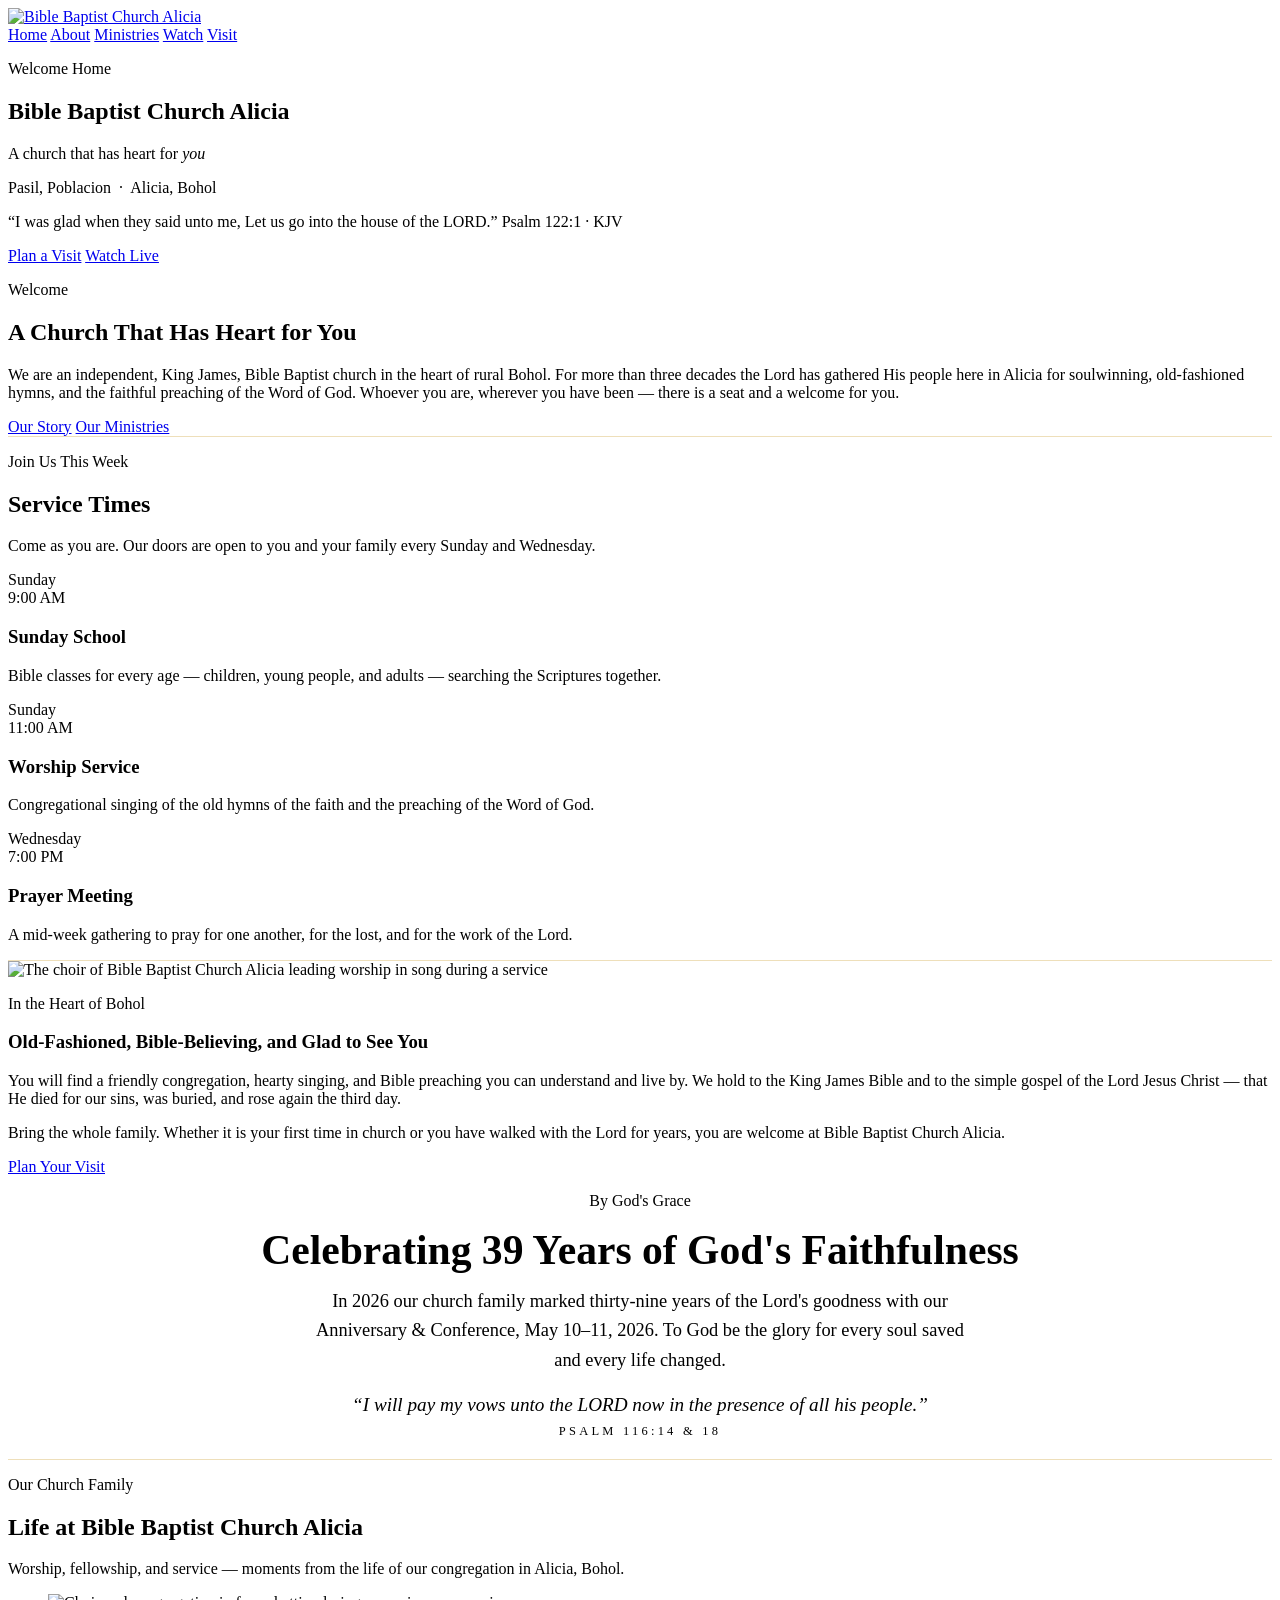
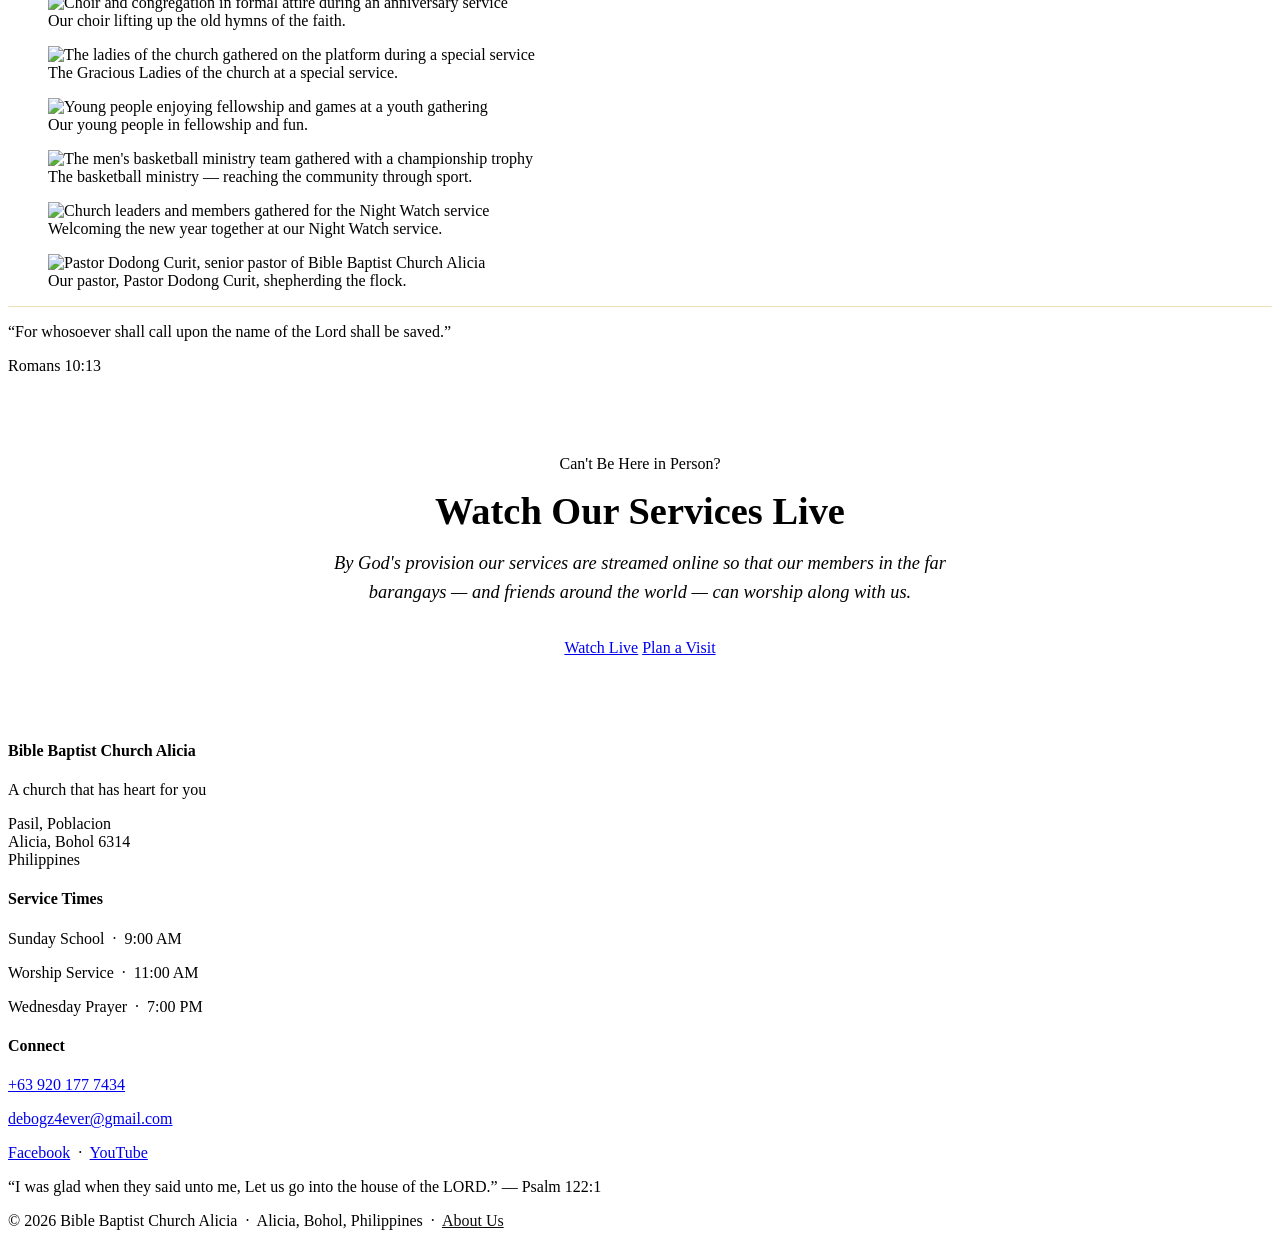
==== website/index.html @ ad1ae1af "Initial build: Bible Baptist Church Alicia website Static HTML/CSS site (no build step) on the reach" ====
<!doctype html>
<html lang="en">
<head>
  <meta charset="utf-8" />
  <meta name="viewport" content="width=device-width, initial-scale=1" />
  <title>Bible Baptist Church Alicia · Alicia, Bohol · A Church That Has Heart for You</title>
  <meta name="description" content="Bible Baptist Church Alicia — a King James, Bible-preaching Baptist church in Pasil, Poblacion, Alicia, Bohol. Sunday School 9 AM, Worship 11 AM, Wednesday Prayer Meeting 7 PM. A church that has heart for you." />
  <link rel="icon" type="image/png" href="/assets/img/favicon.png" />
  <link rel="stylesheet" href="/assets/css/site.css" />
  <meta property="og:title" content="Bible Baptist Church Alicia" />
  <meta property="og:description" content="A King James, Bible-preaching Baptist church in the heart of rural Bohol — soulwinning, old-fashioned hymns, biblical preaching. A church that has heart for you." />
  <meta property="og:image" content="/assets/img/hero.jpg" />
  <meta property="og:type" content="website" />
</head>
<body>

<header class="topbar">
  <div class="topbar-inner">
    <a href="/" class="brand" aria-label="Bible Baptist Church Alicia — Home"><img class="brand-logo" src="/assets/img/logo-wordmark.png" alt="Bible Baptist Church Alicia" /></a>
    <nav class="nav" aria-label="Primary">
      <a href="/" aria-current="page">Home</a>
      <a href="/about/">About</a>
      <a href="/ministries/">Ministries</a>
      <a href="/watch/">Watch</a>
      <a href="/visit/">Visit</a>
    </nav>
  </div>
</header>

<section class="hero">
  <div class="hero-photo"></div>
  <div class="hero-content">
    <p class="eyebrow">Welcome Home</p>
    <h1>Bible Baptist Church Alicia</h1>
    <p class="tagline">A church that has heart for <em>you</em></p>
    <p class="field-tag">Pasil, Poblacion &nbsp;·&nbsp; Alicia, Bohol</p>

    <div class="hero-rule"><span class="diamond"></span></div>

    <p class="hero-verse">
      &ldquo;I was glad when they said unto me, Let us go into the house of the LORD.&rdquo;
      <span class="ref">Psalm 122:1 · KJV</span>
    </p>

    <div class="hero-ctas">
      <a class="btn btn-solid" href="/visit/">Plan a Visit</a>
      <a class="btn" href="/watch/">Watch Live</a>
    </div>
  </div>
</section>

<section>
  <p class="section-title">Welcome</p>
  <h2 class="section-head">A Church That Has Heart for You</h2>
  <p class="section-lede">We are an independent, King James, Bible Baptist church in the heart of rural Bohol. For more than three decades the Lord has gathered His people here in Alicia for soulwinning, old-fashioned hymns, and the faithful preaching of the Word of God. Whoever you are, wherever you have been — there is a seat and a welcome for you.</p>
  <div class="hero-ctas">
    <a class="btn btn-ghost-dark" href="/about/">Our Story</a>
    <a class="btn btn-ghost-dark" href="/ministries/">Our Ministries</a>
  </div>
</section>

<section style="background:var(--paper-warm); border-top:1px solid rgba(200,148,28,0.30); border-bottom:1px solid rgba(200,148,28,0.30);">
  <p class="section-title">Join Us This Week</p>
  <h2 class="section-head">Service Times</h2>
  <p class="section-lede">Come as you are. Our doors are open to you and your family every Sunday and Wednesday.</p>

  <div class="pillars">
    <article class="pillar">
      <div class="pillar-num">Sunday</div>
      <span class="time">9:00 AM</span>
      <h3>Sunday School</h3>
      <p>Bible classes for every age — children, young people, and adults — searching the Scriptures together.</p>
    </article>
    <article class="pillar">
      <div class="pillar-num">Sunday</div>
      <span class="time">11:00 AM</span>
      <h3>Worship Service</h3>
      <p>Congregational singing of the old hymns of the faith and the preaching of the Word of God.</p>
    </article>
    <article class="pillar">
      <div class="pillar-num">Wednesday</div>
      <span class="time">7:00 PM</span>
      <h3>Prayer Meeting</h3>
      <p>A mid-week gathering to pray for one another, for the lost, and for the work of the Lord.</p>
    </article>
  </div>
</section>

<section>
  <div class="media-split">
    <div>
      <img src="/assets/img/gallery/choir.jpg" alt="The choir of Bible Baptist Church Alicia leading worship in song during a service" />
    </div>
    <div class="media-text">
      <p class="label">In the Heart of Bohol</p>
      <h3>Old-Fashioned, Bible-Believing, and Glad to See You</h3>
      <p>You will find a friendly congregation, hearty singing, and Bible preaching you can understand and live by. We hold to the King James Bible and to the simple gospel of the Lord Jesus Christ — that He died for our sins, was buried, and rose again the third day.</p>
      <p>Bring the whole family. Whether it is your first time in church or you have walked with the Lord for years, you are welcome at Bible Baptist Church Alicia.</p>
      <a class="btn btn-ghost-dark" href="/visit/">Plan Your Visit</a>
    </div>
  </div>
</section>

<section style="background:var(--navy); color:var(--paper); text-align:center;">
  <p class="section-title" style="color:var(--gold-bright)">By God's Grace</p>
  <h2 style="font-family:var(--serif); font-weight:700; font-size:clamp(1.8rem,3.6vw,2.6rem); color:var(--paper); margin:0 0 0.8rem;">Celebrating 39 Years of God's Faithfulness</h2>
  <p style="font-family:var(--serif); font-size:1.15rem; color:var(--paper-soft); line-height:1.6; max-width:660px; margin:0 auto 1.2rem;">
    In 2026 our church family marked thirty-nine years of the Lord's goodness with our Anniversary &amp; Conference, May 10&ndash;11, 2026. To God be the glory for every soul saved and every life changed.
  </p>
  <p style="font-family:var(--serif); font-style:italic; font-size:1.2rem; color:var(--paper);">
    &ldquo;I will pay my vows unto the LORD now in the presence of all his people.&rdquo;
    <span style="display:block; margin-top:.5rem; font-style:normal; font-family:var(--display); font-size:.78rem; letter-spacing:.26em; color:var(--gold-bright); text-transform:uppercase;">Psalm 116:14 &amp; 18</span>
  </p>
</section>

<section style="background:var(--paper-warm); border-top:1px solid rgba(200,148,28,0.30); border-bottom:1px solid rgba(200,148,28,0.30);">
  <p class="section-title">Our Church Family</p>
  <h2 class="section-head">Life at Bible Baptist Church Alicia</h2>
  <p class="section-lede">Worship, fellowship, and service — moments from the life of our congregation in Alicia, Bohol.</p>

  <div class="gallery">
    <figure>
      <img src="/assets/img/gallery/choir.jpg" alt="Choir and congregation in formal attire during an anniversary service" />
      <figcaption>Our choir lifting up the old hymns of the faith.</figcaption>
    </figure>
    <figure>
      <img src="/assets/img/gallery/ladies.jpg" alt="The ladies of the church gathered on the platform during a special service" />
      <figcaption>The Gracious Ladies of the church at a special service.</figcaption>
    </figure>
    <figure>
      <img src="/assets/img/gallery/youth.jpg" alt="Young people enjoying fellowship and games at a youth gathering" />
      <figcaption>Our young people in fellowship and fun.</figcaption>
    </figure>
    <figure>
      <img src="/assets/img/gallery/basketball.jpg" alt="The men's basketball ministry team gathered with a championship trophy" />
      <figcaption>The basketball ministry — reaching the community through sport.</figcaption>
    </figure>
    <figure>
      <img src="/assets/img/gallery/night-watch.jpg" alt="Church leaders and members gathered for the Night Watch service" />
      <figcaption>Welcoming the new year together at our Night Watch service.</figcaption>
    </figure>
    <figure>
      <img src="/assets/img/gallery/pastor-birthday.jpg" alt="Pastor Dodong Curit, senior pastor of Bible Baptist Church Alicia" />
      <figcaption>Our pastor, Pastor Dodong Curit, shepherding the flock.</figcaption>
    </figure>
  </div>
</section>

<section class="verse-band">
  <p class="verse">
    &ldquo;For whosoever shall call upon the name of the Lord shall be saved.&rdquo;
  </p>
  <span class="ref">Romans 10:13</span>
</section>

<section style="background:var(--navy); color:var(--paper); text-align:center; padding:4rem 1.5rem;">
  <p class="section-title" style="color:var(--gold-bright)">Can't Be Here in Person?</p>
  <h2 style="font-family:var(--serif); font-size:clamp(1.7rem, 3.4vw, 2.4rem); color:var(--paper); margin:0 0 1rem;">Watch Our Services Live</h2>
  <p style="font-family:var(--serif); font-style:italic; font-size:1.15rem; color:var(--paper-soft); max-width:620px; margin:0 auto 2rem; line-height:1.55;">
    By God's provision our services are streamed online so that our members in the far barangays — and friends around the world — can worship along with us.
  </p>
  <div class="hero-ctas">
    <a class="btn btn-solid" href="/watch/">Watch Live</a>
    <a class="btn" href="/visit/">Plan a Visit</a>
  </div>
</section>

<footer class="site-footer">
  <div class="footer-inner">
    <div>
      <h4>Bible Baptist Church Alicia</h4>
      <p class="footer-name">A church that has heart for you</p>
      <p style="margin-top:.6rem">Pasil, Poblacion<br/>Alicia, Bohol 6314<br/>Philippines</p>
    </div>
    <div>
      <h4>Service Times</h4>
      <p>Sunday School &nbsp;·&nbsp; 9:00 AM</p>
      <p>Worship Service &nbsp;·&nbsp; 11:00 AM</p>
      <p>Wednesday Prayer &nbsp;·&nbsp; 7:00 PM</p>
    </div>
    <div>
      <h4>Connect</h4>
      <p><a href="tel:+639201777434">+63 920 177 7434</a></p>
      <p><a href="mailto:debogz4ever@gmail.com">debogz4ever@gmail.com</a></p>
      <p><a href="https://www.facebook.com/bbcalicia/" target="_blank" rel="noopener">Facebook</a> &nbsp;·&nbsp; <a href="https://www.youtube.com/@BibleBaptistChurchAlicia" target="_blank" rel="noopener">YouTube</a></p>
    </div>
  </div>
  <div class="footer-bottom">
    <p class="verse">&ldquo;I was glad when they said unto me, Let us go into the house of the LORD.&rdquo; — Psalm 122:1</p>
    <p style="margin-top:.8rem">© 2026 Bible Baptist Church Alicia &nbsp;·&nbsp; Alicia, Bohol, Philippines &nbsp;·&nbsp; <a href="/about/" style="color:var(--paper-soft);opacity:.95">About Us</a></p>
  </div>
</footer>

</body>
</html>
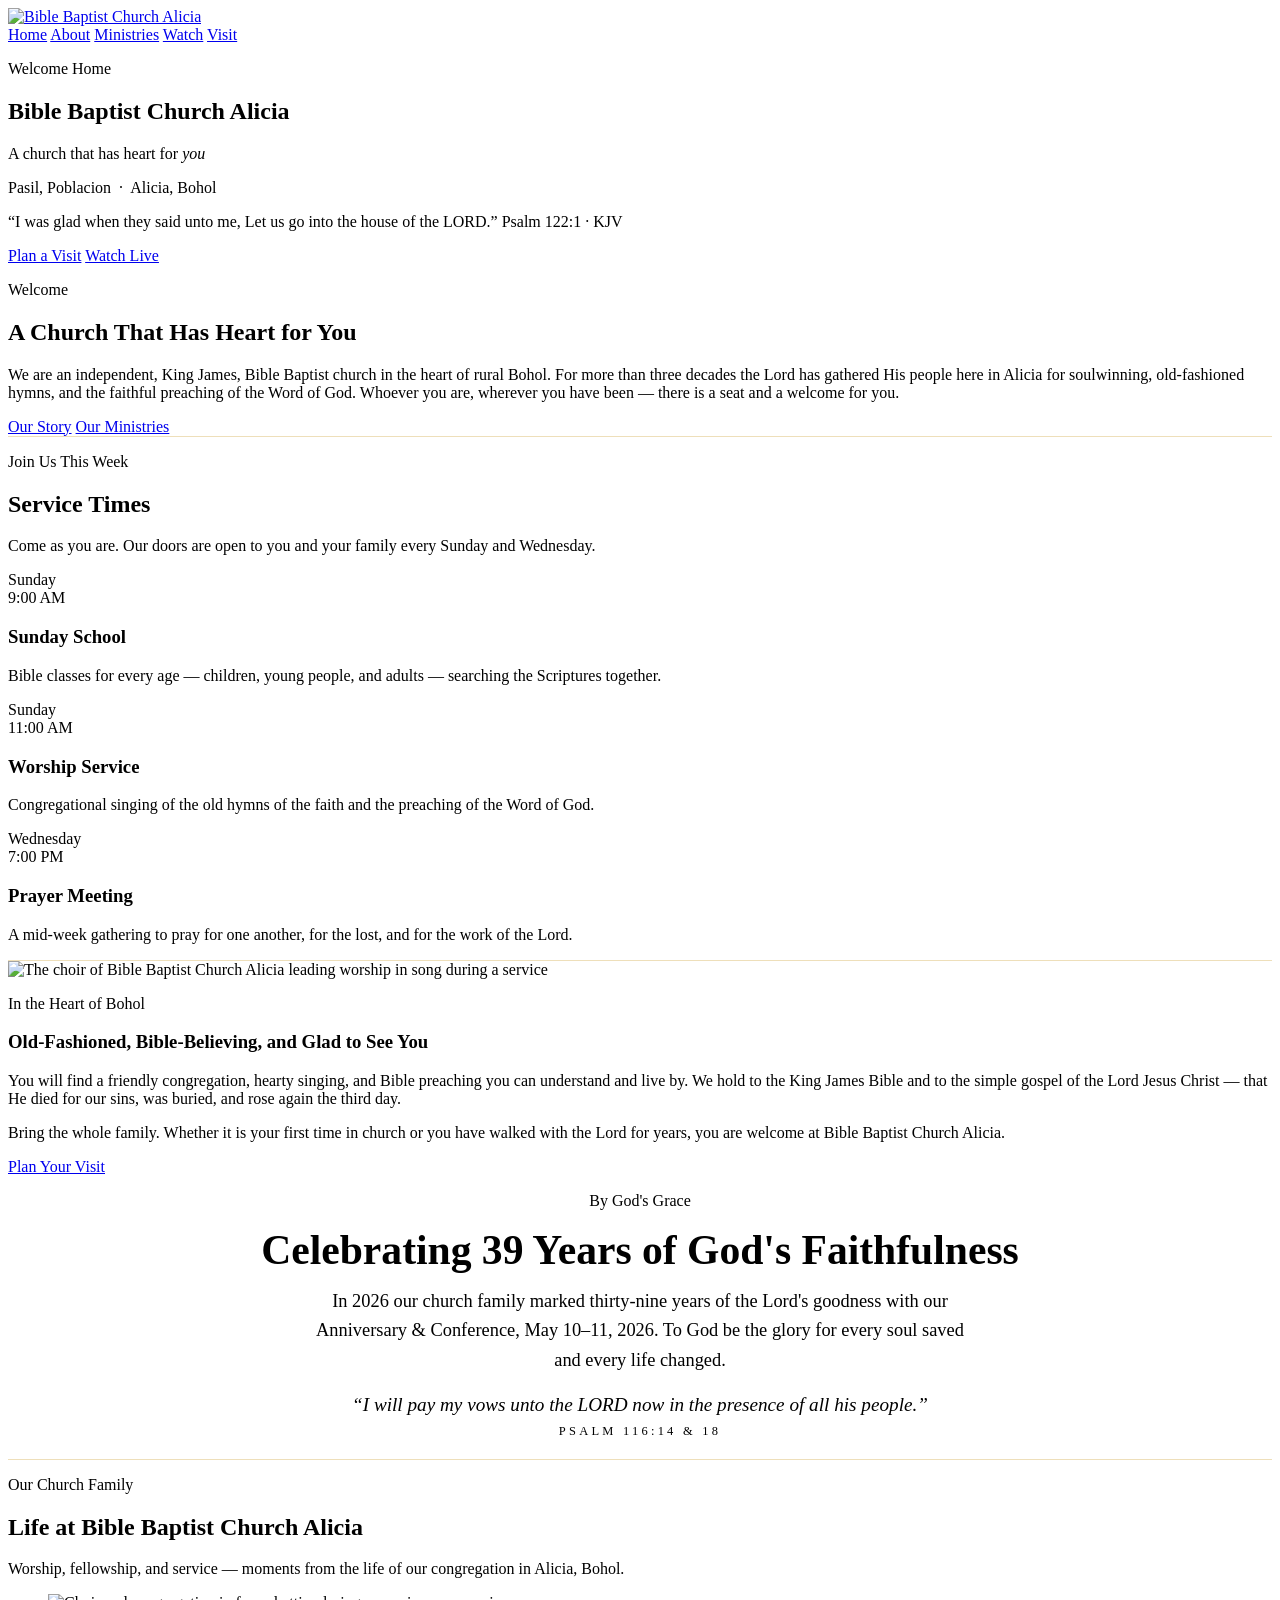
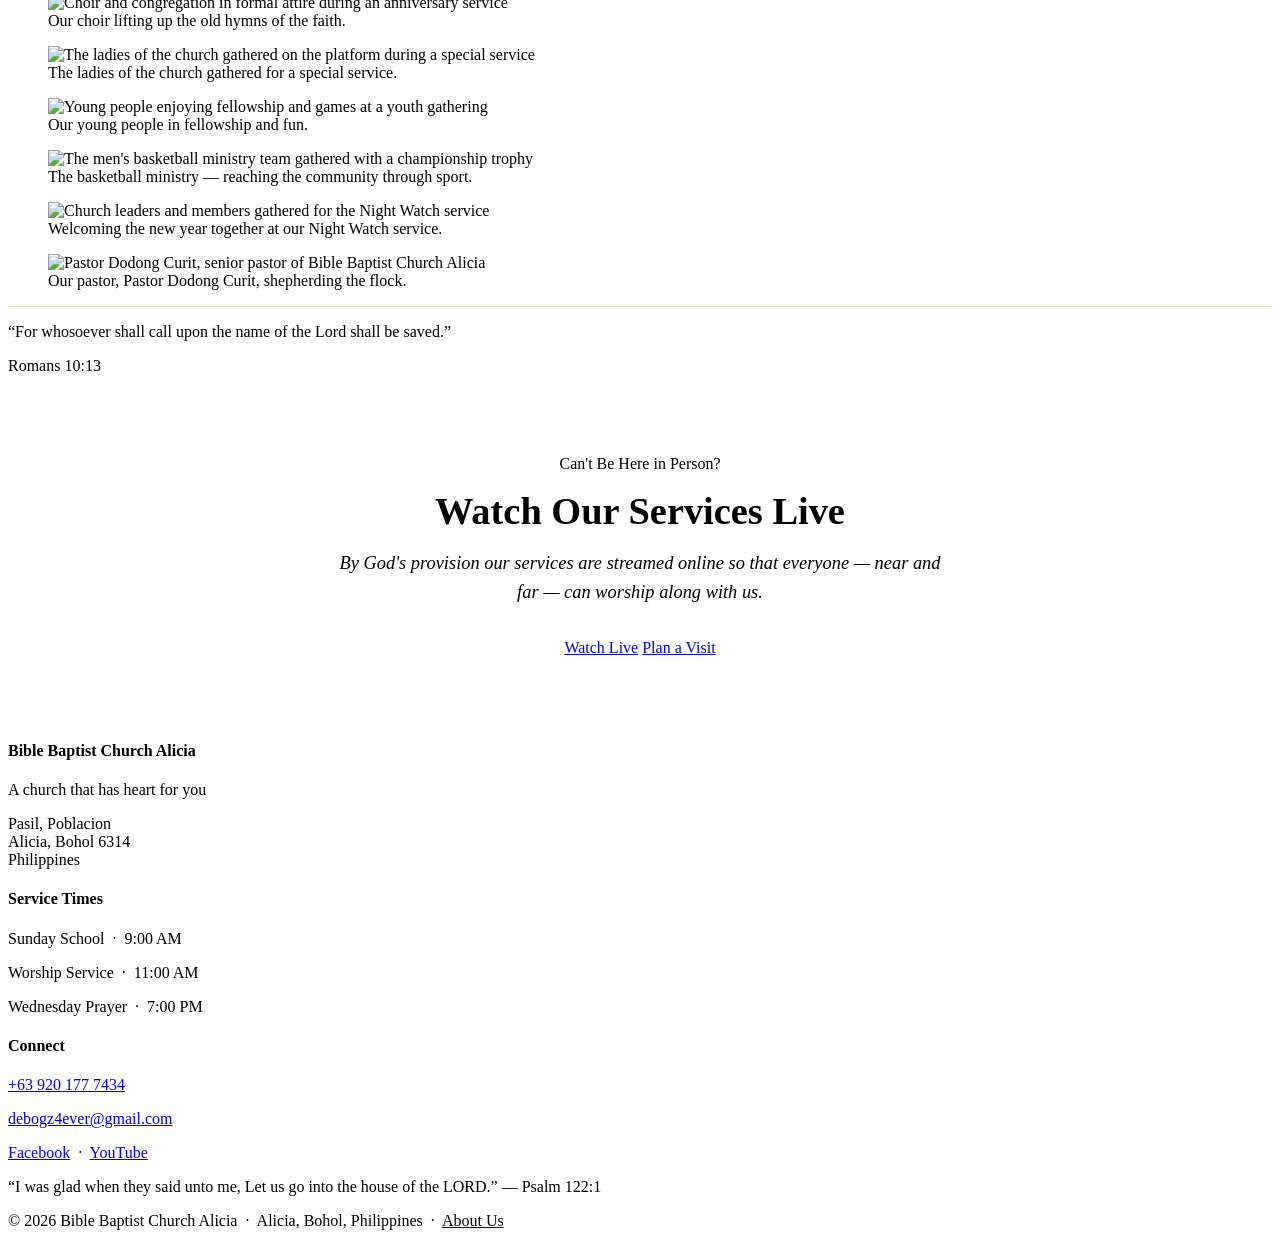
==== commit 7b87d8b7: "Integrity pass: real data only; add confirmed men's & ladies meetings - Drop unverified founding yea" ====
--- a/website/index.html
+++ b/website/index.html
@@ -125,7 +125,7 @@
     </figure>
     <figure>
       <img src="/assets/img/gallery/ladies.jpg" alt="The ladies of the church gathered on the platform during a special service" />
-      <figcaption>The Gracious Ladies of the church at a special service.</figcaption>
+      <figcaption>The ladies of the church gathered for a special service.</figcaption>
     </figure>
     <figure>
       <img src="/assets/img/gallery/youth.jpg" alt="Young people enjoying fellowship and games at a youth gathering" />
@@ -157,7 +157,7 @@
   <p class="section-title" style="color:var(--gold-bright)">Can't Be Here in Person?</p>
   <h2 style="font-family:var(--serif); font-size:clamp(1.7rem, 3.4vw, 2.4rem); color:var(--paper); margin:0 0 1rem;">Watch Our Services Live</h2>
   <p style="font-family:var(--serif); font-style:italic; font-size:1.15rem; color:var(--paper-soft); max-width:620px; margin:0 auto 2rem; line-height:1.55;">
-    By God's provision our services are streamed online so that our members in the far barangays — and friends around the world — can worship along with us.
+    By God's provision our services are streamed online so that everyone — near and far — can worship along with us.
   </p>
   <div class="hero-ctas">
     <a class="btn btn-solid" href="/watch/">Watch Live</a>
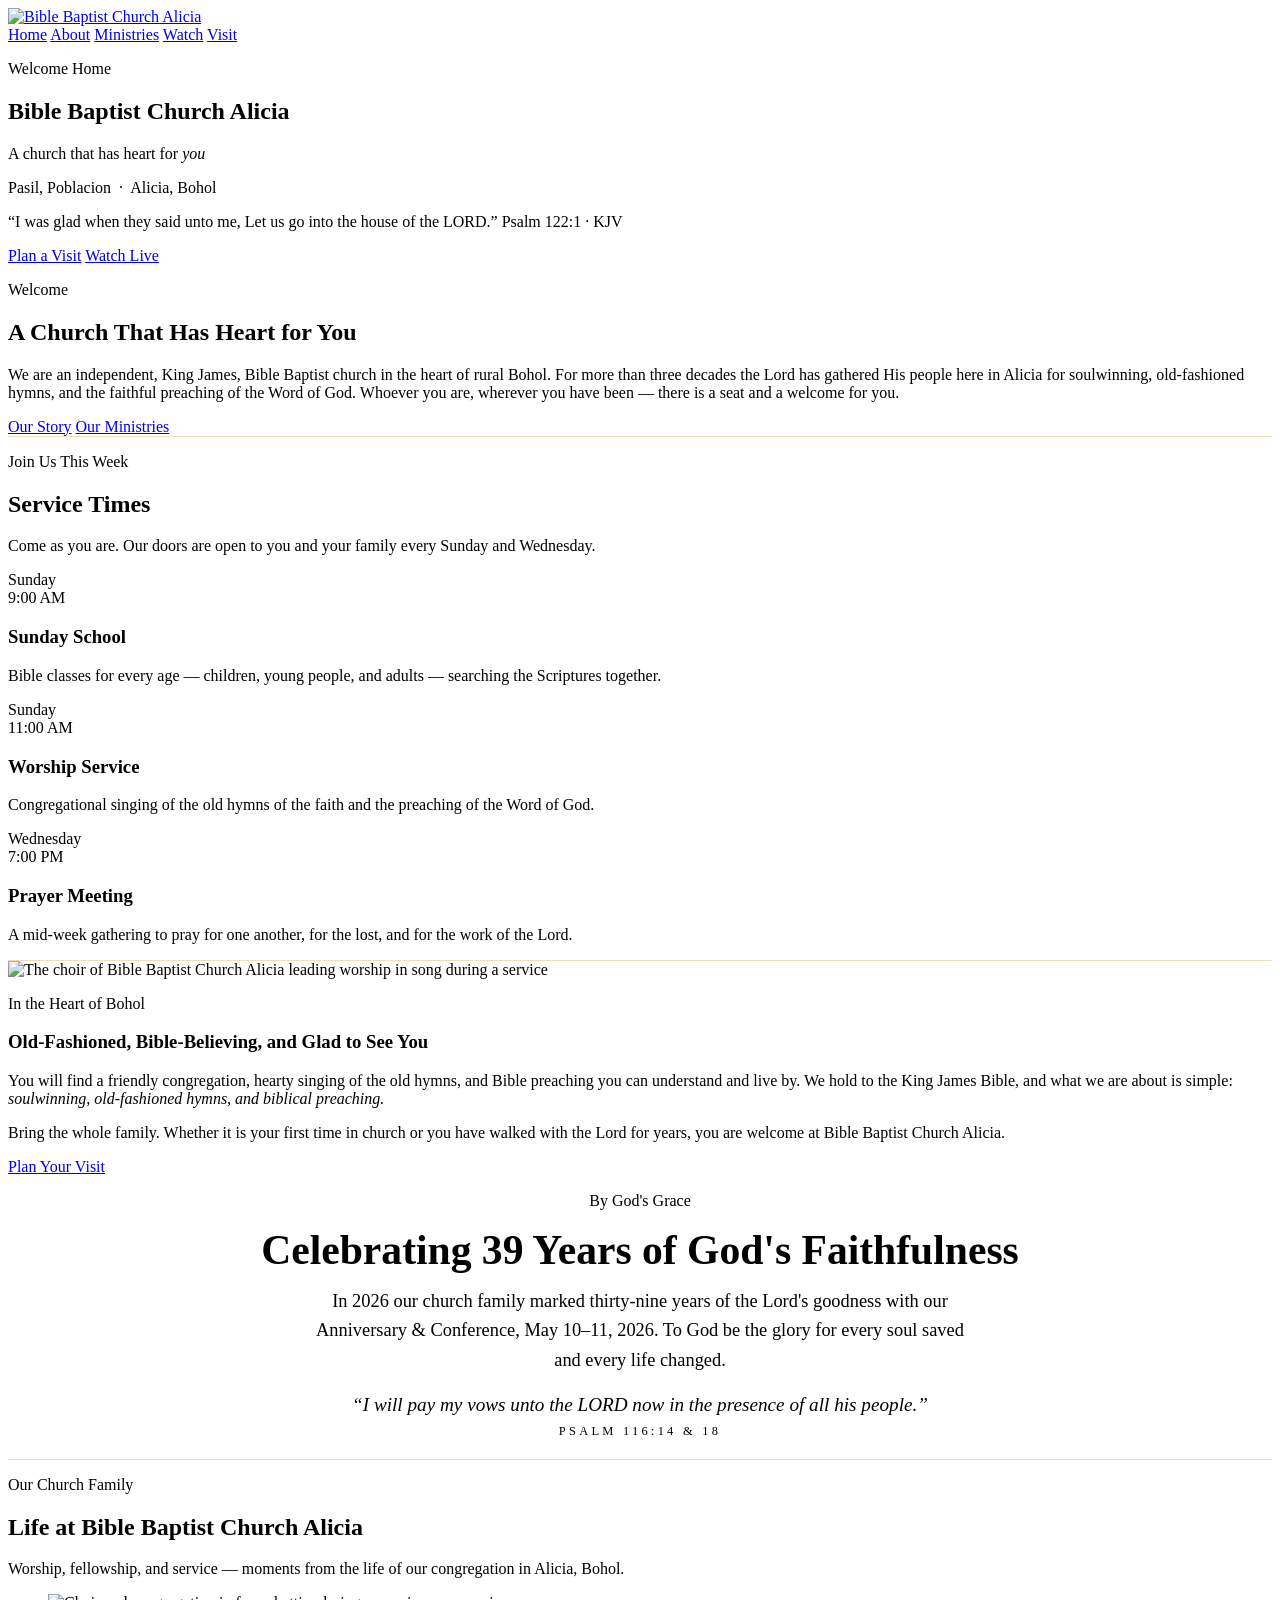
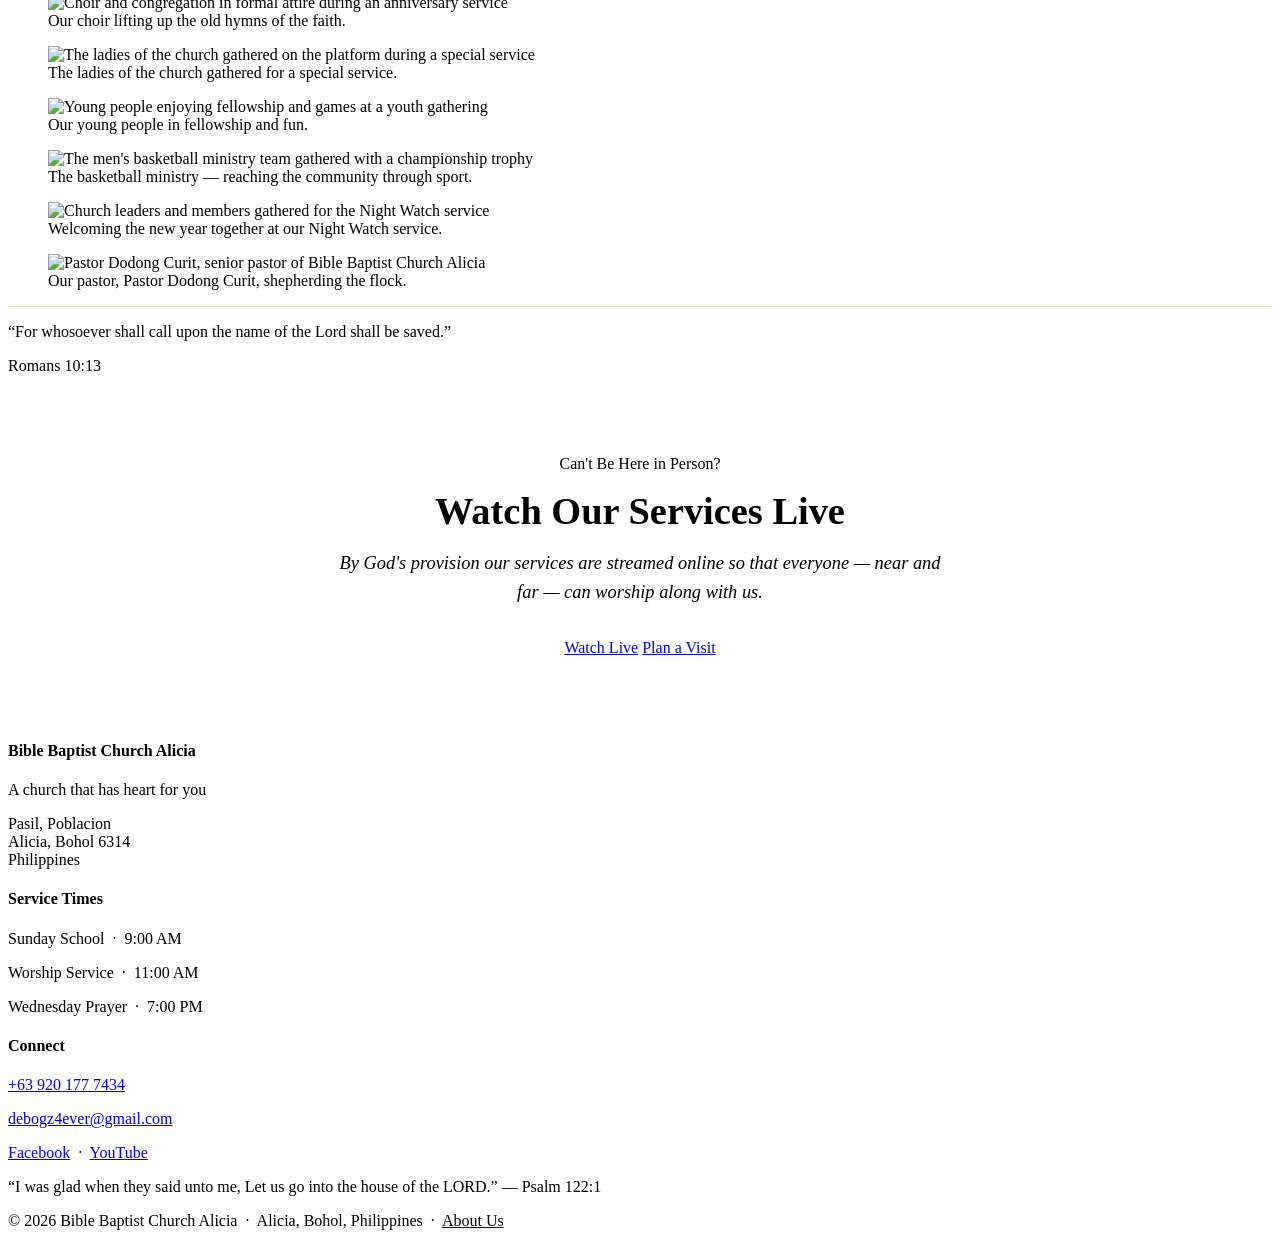
==== commit 7ba78422: "About: remove composed statement of faith — use only the church's own words The 6-article "What We B" ====
--- a/website/index.html
+++ b/website/index.html
@@ -94,7 +94,7 @@
     <div class="media-text">
       <p class="label">In the Heart of Bohol</p>
       <h3>Old-Fashioned, Bible-Believing, and Glad to See You</h3>
-      <p>You will find a friendly congregation, hearty singing, and Bible preaching you can understand and live by. We hold to the King James Bible and to the simple gospel of the Lord Jesus Christ — that He died for our sins, was buried, and rose again the third day.</p>
+      <p>You will find a friendly congregation, hearty singing of the old hymns, and Bible preaching you can understand and live by. We hold to the King James Bible, and what we are about is simple: <em>soulwinning, old-fashioned hymns, and biblical preaching.</em></p>
       <p>Bring the whole family. Whether it is your first time in church or you have walked with the Lord for years, you are welcome at Bible Baptist Church Alicia.</p>
       <a class="btn btn-ghost-dark" href="/visit/">Plan Your Visit</a>
     </div>
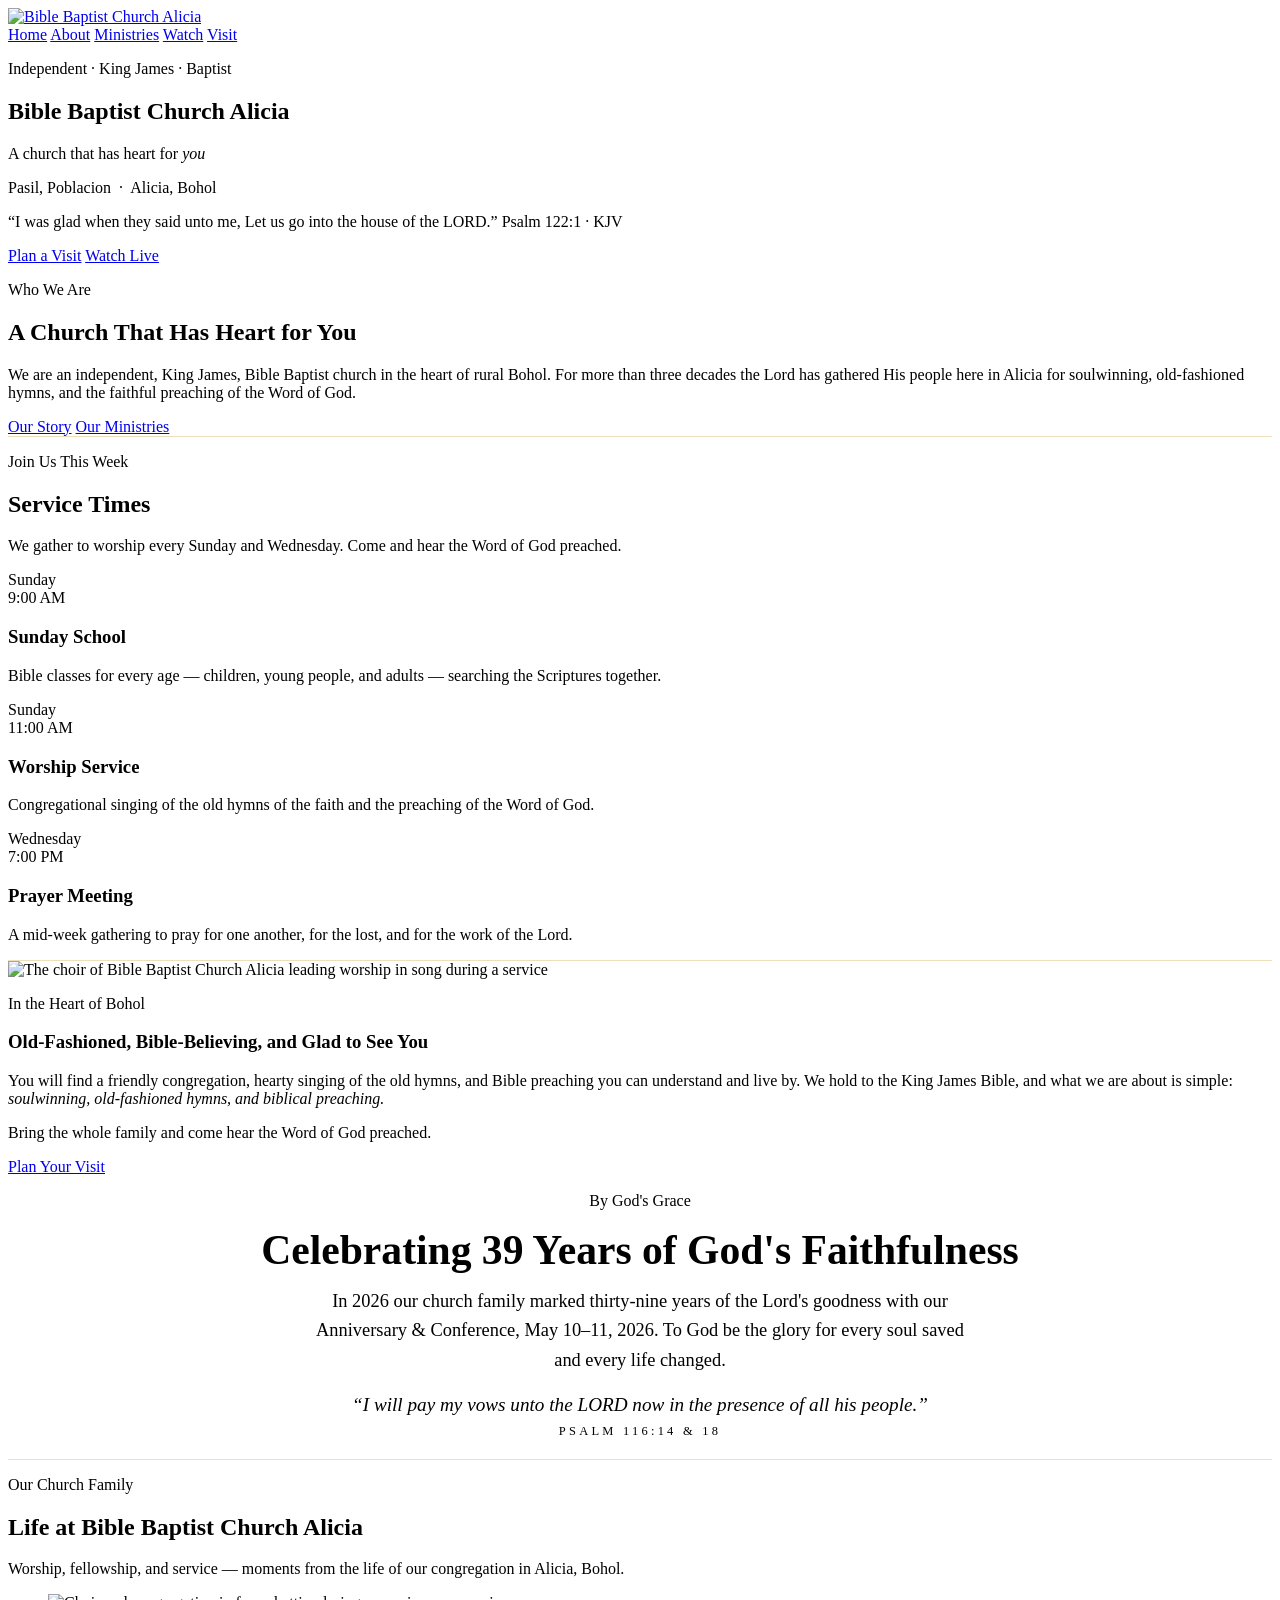
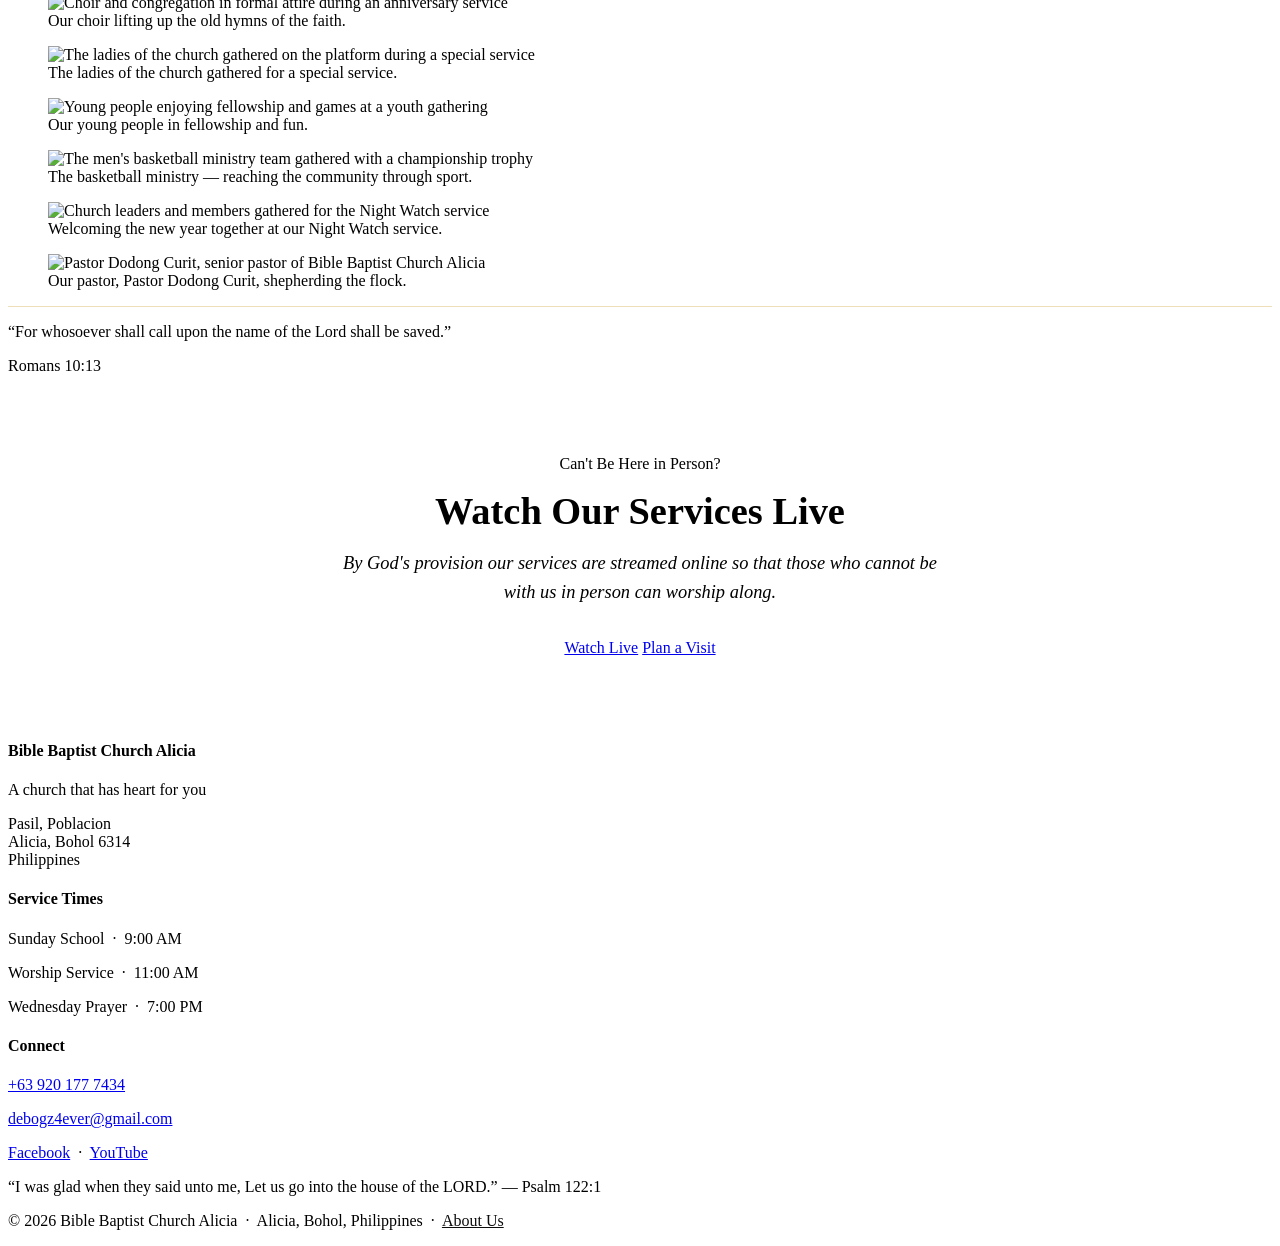
==== commit 4e6c584e: "Content honesty + photo fixes - Remove universal-welcome / "come as you are" language site-wide; a K" ====
--- a/website/index.html
+++ b/website/index.html
@@ -30,7 +30,7 @@
 <section class="hero">
   <div class="hero-photo"></div>
   <div class="hero-content">
-    <p class="eyebrow">Welcome Home</p>
+    <p class="eyebrow">Independent · King James · Baptist</p>
     <h1>Bible Baptist Church Alicia</h1>
     <p class="tagline">A church that has heart for <em>you</em></p>
     <p class="field-tag">Pasil, Poblacion &nbsp;·&nbsp; Alicia, Bohol</p>
@@ -50,9 +50,9 @@
 </section>
 
 <section>
-  <p class="section-title">Welcome</p>
+  <p class="section-title">Who We Are</p>
   <h2 class="section-head">A Church That Has Heart for You</h2>
-  <p class="section-lede">We are an independent, King James, Bible Baptist church in the heart of rural Bohol. For more than three decades the Lord has gathered His people here in Alicia for soulwinning, old-fashioned hymns, and the faithful preaching of the Word of God. Whoever you are, wherever you have been — there is a seat and a welcome for you.</p>
+  <p class="section-lede">We are an independent, King James, Bible Baptist church in the heart of rural Bohol. For more than three decades the Lord has gathered His people here in Alicia for soulwinning, old-fashioned hymns, and the faithful preaching of the Word of God.</p>
   <div class="hero-ctas">
     <a class="btn btn-ghost-dark" href="/about/">Our Story</a>
     <a class="btn btn-ghost-dark" href="/ministries/">Our Ministries</a>
@@ -62,7 +62,7 @@
 <section style="background:var(--paper-warm); border-top:1px solid rgba(200,148,28,0.30); border-bottom:1px solid rgba(200,148,28,0.30);">
   <p class="section-title">Join Us This Week</p>
   <h2 class="section-head">Service Times</h2>
-  <p class="section-lede">Come as you are. Our doors are open to you and your family every Sunday and Wednesday.</p>
+  <p class="section-lede">We gather to worship every Sunday and Wednesday. Come and hear the Word of God preached.</p>
 
   <div class="pillars">
     <article class="pillar">
@@ -95,7 +95,7 @@
       <p class="label">In the Heart of Bohol</p>
       <h3>Old-Fashioned, Bible-Believing, and Glad to See You</h3>
       <p>You will find a friendly congregation, hearty singing of the old hymns, and Bible preaching you can understand and live by. We hold to the King James Bible, and what we are about is simple: <em>soulwinning, old-fashioned hymns, and biblical preaching.</em></p>
-      <p>Bring the whole family. Whether it is your first time in church or you have walked with the Lord for years, you are welcome at Bible Baptist Church Alicia.</p>
+      <p>Bring the whole family and come hear the Word of God preached.</p>
       <a class="btn btn-ghost-dark" href="/visit/">Plan Your Visit</a>
     </div>
   </div>
@@ -157,7 +157,7 @@
   <p class="section-title" style="color:var(--gold-bright)">Can't Be Here in Person?</p>
   <h2 style="font-family:var(--serif); font-size:clamp(1.7rem, 3.4vw, 2.4rem); color:var(--paper); margin:0 0 1rem;">Watch Our Services Live</h2>
   <p style="font-family:var(--serif); font-style:italic; font-size:1.15rem; color:var(--paper-soft); max-width:620px; margin:0 auto 2rem; line-height:1.55;">
-    By God's provision our services are streamed online so that everyone — near and far — can worship along with us.
+    By God's provision our services are streamed online so that those who cannot be with us in person can worship along.
   </p>
   <div class="hero-ctas">
     <a class="btn btn-solid" href="/watch/">Watch Live</a>
